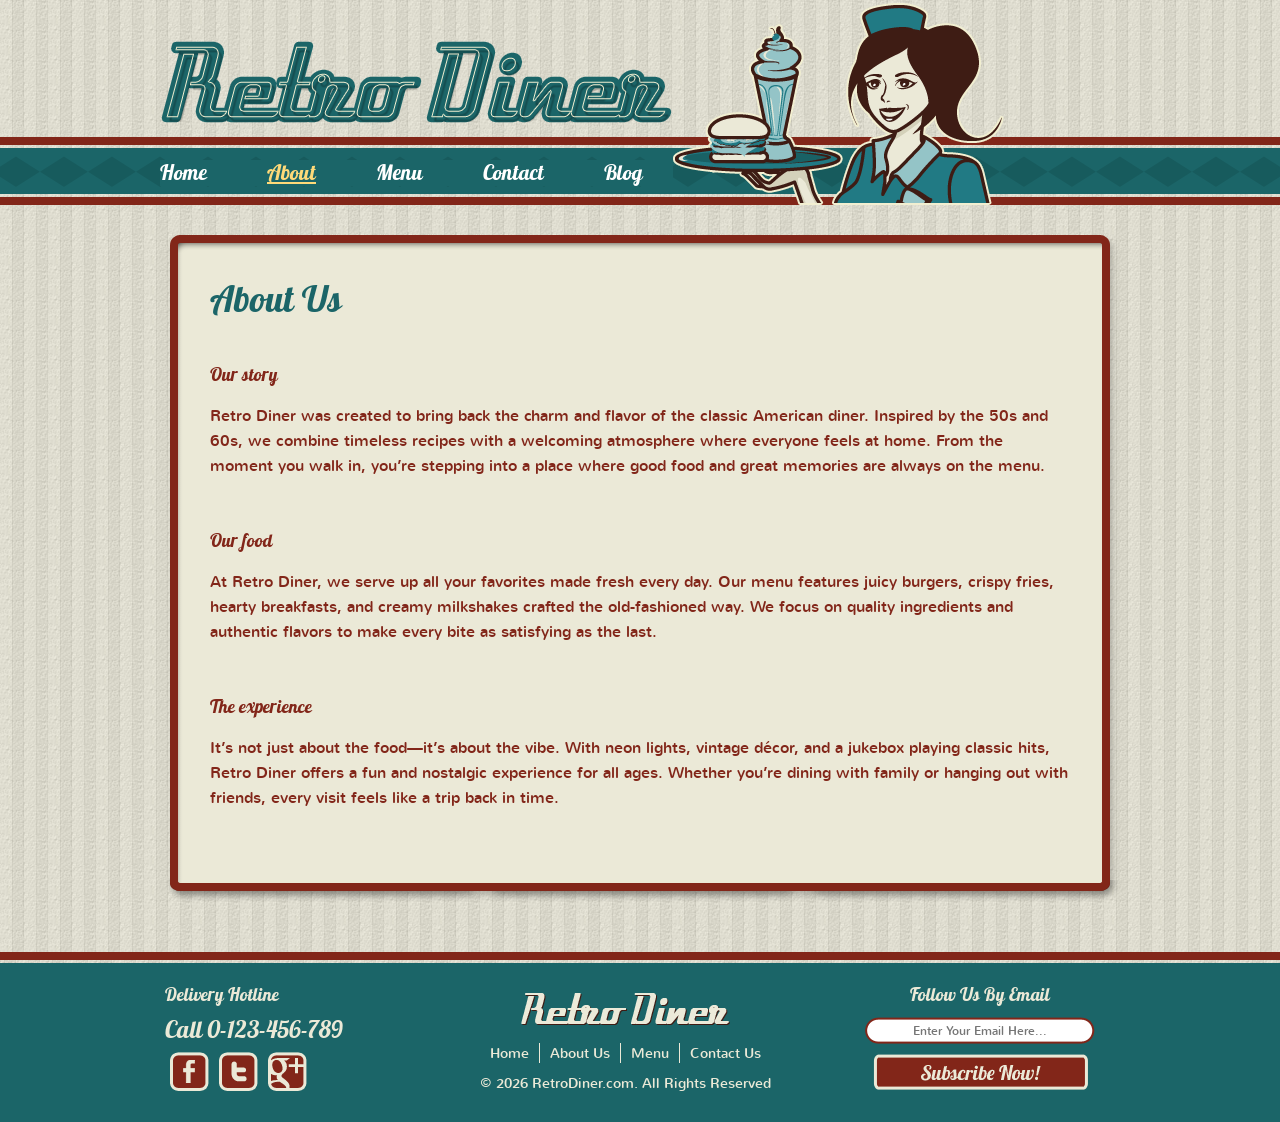
==== about.html @ 909b1def "feat(a11y): implementar auditoria y correccion integral de accesibilidad WCAG 2.1/2.2 AA en Retro Di" ====
<!DOCTYPE html>
<!-- Website template by freewebsitetemplates.com -->
<html lang="en">
<head>
	<title>About Us - Retro Diner</title>
	<meta charset="utf-8">
	<meta name="viewport" content="width=device-width, initial-scale=1.0">
	<link href="css/style.css" rel="stylesheet" type="text/css">
</head>
<body>
	<a href="#body" class="skip-link">Skip to main content</a>
	<header id="header" role="banner">
		<div>
			<a href="index.html"><img class="logo" src="images/logo.png" width="513" height="84" alt="Retro Diner - Return to Home"></a>
			<img src="images/waitress.png" width="332" height="205" alt="" aria-hidden="true">
			<nav aria-label="Main Navigation">
				<ul class="navigation">
					<li>
						<a href="index.html">Home</a>
					</li>
					<li>
						<a class="active" href="about.html" aria-current="page">About</a>
					</li>
					<li>
						<a href="burger.html">Menu</a>
					</li>
					<li>
						<a href="contact.html">Contact</a>
					</li>
					<li>
						<a href="blog.html">Blog</a>
					</li>
				</ul>
			</nav>
		</div>
	</header>
	<main id="body" role="main" tabindex="-1">
		<div id="content">
			<div>
				<div>
					<h1>About Us</h1>
					<ul>
						<li>
							<h2>Our story</h2>
							<p>
								Retro Diner was created to bring back the charm and flavor of the classic American diner. Inspired by the 50s and 60s, we combine timeless recipes with a welcoming atmosphere where everyone feels at home. From the moment you walk in, you’re stepping into a place where good food and great memories are always on the menu.
							</p>
						</li>
						<li>
							<h2>Our food</h2>
							<p>
								At Retro Diner, we serve up all your favorites made fresh every day. Our menu features juicy burgers, crispy fries, hearty breakfasts, and creamy milkshakes crafted the old-fashioned way. We focus on quality ingredients and authentic flavors to make every bite as satisfying as the last.
							</p>
						</li>
						<li>
							<h2>The experience</h2>
							<p>
								It’s not just about the food—it’s about the vibe. With neon lights, vintage décor, and a jukebox playing classic hits, Retro Diner offers a fun and nostalgic experience for all ages. Whether you’re dining with family or hanging out with friends, every visit feels like a trip back in time.
							</p>
						</li>
					</ul>
				</div>
			</div>
		</div>
	</main>
	<footer id="footer" role="contentinfo">
		<div>
			<ul>
				<li class="first">
					<h2>Delivery Hotline</h2>
					<h3>Call 0-123-456-789</h3>
					<ul>
						<li>
							<a href="http://www.freewebsitetemplates.com/go/facebook" class="facebook" aria-label="Follow Retro Diner on Facebook" target="_blank" rel="noopener noreferrer"><span class="sr-only">Facebook</span></a>
						</li>
						<li>
							<a href="http://www.freewebsitetemplates.com/go/twitter" class="twitter" aria-label="Follow Retro Diner on Twitter" target="_blank" rel="noopener noreferrer"><span class="sr-only">Twitter</span></a>
						</li>
						<li>
							<a href="http://www.freewebsitetemplates.com/go/googleplus" class="googleplus" aria-label="Find Retro Diner on Google Plus" target="_blank" rel="noopener noreferrer"><span class="sr-only">Google Plus</span></a>
						</li>
					</ul>
				</li>
				<li>
					<a href="index.html"><img class="logo" src="images/logo-footer.png" alt="Retro Diner"></a>
					<nav aria-label="Footer Navigation">
						<ul class="navigation">
							<li>
								<a href="index.html">Home</a>
							</li>
							<li>
								<a href="about.html" aria-current="page">About Us</a>
							</li>
							<li>
								<a href="burger.html">Menu</a>
							</li>
							<li>
								<a href="contact.html">Contact Us</a>
							</li>
						</ul>
					</nav>
					<span>&copy; 2026 RetroDiner.com. All Rights Reserved</span>
				</li>
				<li class="last">
					<h2>Follow Us By Email</h2>
					<form action="index.html" method="get">
						<label for="footer-subscribe" class="sr-only">Enter Your Email Address</label>
						<input type="email" id="footer-subscribe" name="subscribe" placeholder="Enter Your Email Here..." aria-label="Enter Your Email Address" autocomplete="email">
						<input type="submit" value="" aria-label="Subscribe to email newsletter">
					</form>
				</li>
			</ul>
		</div>
	</footer>
</body>
</html>
---- css/style.css ----
/** Website template by freewebsitetemplates.com **/
body {
	margin :0;
	padding :0;
	background :url("../images/bg-body.jpg");
	line-height :25px;
}
/* Accessibility: Focus visible and utility classes */
:focus {
	outline: 3px solid #1b6568;
	outline-offset: 2px;
}
:focus:not(:focus-visible) {
	outline: none;
}
:focus-visible {
	outline: 3px solid #1b6568;
	outline-offset: 2px;
}
main:focus {
	outline: none;
}
/* High contrast focus on dark backgrounds (Header, Footer) */
#header a:focus-visible,
#header a:focus,
#footer a:focus-visible,
#footer a:focus,
#footer input:focus-visible,
#footer input:focus,
#footer input[type="submit"]:focus-visible,
#footer input[type="submit"]:focus {
	outline: 3px solid #ffda79 !important;
	outline-offset: 2px;
}
#body .sidebar a.download:focus-visible,
#body .content div div form input[type="submit"]:focus-visible,
#footer div ul li ul li a:focus-visible {
	outline-offset: 2px;
}
.skip-link {
	position: absolute;
	top: -999px;
	left: 10px;
	background: #822619;
	color: #ffffff;
	padding: 10px 18px;
	font-family: 'NunitoRegular', sans-serif;
	font-size: 16px;
	font-weight: bold;
	z-index: 10000;
	border-radius: 4px;
	text-decoration: none;
}
.skip-link:focus,
.skip-link:focus-visible {
	top: 10px;
	outline: 3px solid #ffda79;
}
.sr-only {
	position: absolute;
	width: 1px;
	height: 1px;
	padding: 0;
	margin: -1px;
	overflow: hidden;
	clip: rect(0, 0, 0, 0);
	white-space: nowrap;
	border: 0;
}
img {
	border :0;
}
@font-face {
	font-family :'NunitoRegular';
	src :url('../fonts/nunito-regular-webfont.eot');
	src :url('../fonts/nunito-regular-webfont.eot?#iefix') format('embedded-opentype'),
		url('../fonts/nunito-regular-webfont.woff') format('woff'),
		url('../fonts/nunito-regular-webfont.ttf') format('truetype'),
		url('../fonts/nunito-regular-webfont.svg#NunitoRegular') format('svg');
	font-weight :normal;
	font-style :normal;
}
@font-face {
	font-family :'Lobster1.4Regular';
	src :url('../fonts/lobster-webfont.eot');
	src :url('../fonts/lobster-webfont.eot?#iefix') format('embedded-opentype'),
		url('../fonts/lobster-webfont.woff') format('woff'),
		url('../fonts/lobster-webfont.ttf') format('truetype'),
		url('../fonts/lobster-webfont.svg#Lobster1.4Regular') format('svg');
	font-weight :normal;
	font-style :normal;
}
@font-face {
	font-family :'LimelightRegular';
	src :url('../fonts/limelight-webfont.eot');
	src :url('../fonts/limelight-webfont.eot?#iefix') format('embedded-opentype'),
		url('../fonts/limelight-webfont.woff') format('woff'),
		url('../fonts/limelight-webfont.ttf') format('truetype'),
		url('../fonts/limelight-webfont.svg#LimelightRegular') format('svg');
	font-weight :normal;
	font-style :normal;
}
#header {
	height :205px;
	width :100%;
	background :transparent url("../images/bg-navigation.png");
	background-repeat :repeat-x;
	background-position :bottom;
}
#header div {
	width :960px;
	margin :0 auto;
	height :203px;
	position :relative;
}
#header div a img {
	border :0;
	float :right;
	overflow :hidden;
}
#header div img.logo {
	border :0;
	float :left;
	overflow :hidden;
	margin-top :40px;
}
#header div ul.navigation {
	margin: 0;
	padding: 0;
	list-style-type :none;
	position :absolute;
	left: 0px;
	top: 160px;
	overflow :hidden;
	width: 620px;
}
#header div ul.navigation li {
	float :left;
}
#header div ul.navigation li:first-child a {
	padding-left :0;
}
#header div ul.navigation li a {
	text-decoration :none;
	padding: 0 30px;
	font-family :'Lobster1.4Regular';
	background: #1B6568;
	color :#ffffff;
	font-size: 21px;
}
#header div ul.navigation li a:hover,
#header div ul.navigation li a:focus-visible {
	color :#ffda79;
	text-decoration: underline;
}
#header div ul.navigation li a.active {
	color :#ffda79;
	text-decoration: underline;
}
#body {
	width: 960px;
	margin: 0 auto;
	overflow: hidden;
}
#body .featured {
	width:960px;
	overflow:hidden;
	margin-bottom: 0;
}
#body .featured img {
	border: 0;
}
#body .featured h1,
#body .featured h2 {
	font-family :'Lobster1.4Regular';
	font-size :36px;
	color :#1b6568;
	display :block;
	font-weight :normal;
	margin: 20px 0 10px 0;
}
#body .featured p {
	font-family :'NunitoRegular';
	font-size :16px;
	color :#4c1407;
}
#body .featured p a {
	font-family :'NunitoRegular';
	font-size :16px;
	color :#4c1407;
}
#body .featured p a:hover {
	color :#80210b;
}
#body .featured ul {
	list-style-type :none;
	margin :40px 0 0 0;
	padding :0;
}
#body .featured ul li {
	float :left;
	width :320px;
	height :242px;
	text-align :center;
}
#body .featured ul li {
	background :transparent url("../images/frame.png");
	background-repeat :no-repeat;
	background-position :top;
	height :202px;
	width :280px;
	padding :8px 22px 22px 18px;
}
#body #content {
	width :960px;
	margin :30px 0;
	height :auto;
	padding-top :18px;
	background :transparent url("../images/bg-content-top.png");
	background-position :center top;
	background-repeat :no-repeat;
}
#body #content div {
	width :960px;
	background :transparent url("../images/bg-content-bottom.png");
	background-position :center bottom;
	background-repeat :no-repeat;
	padding-bottom :22px;
}
#body #content div div {
	width :860px;
	padding :10px 50px 20px 50px;
	background :transparent url("../images/bg-content.png");
	background-position :center center;
	background-repeat :repeat-y;
}
#body #content div div h1 {
	font-family :'Lobster1.4Regular';
	font-size :36px;
	color :#1b6568;
	font-weight :normal;
	margin-bottom :50px;
}
#body #content div div ul {
	list-style-type :none;
	margin :0;
	padding :0;
}
#body #content div div ul li {
	float :none;
	margin :0 0 50px 0;
	padding :0;
}
#body #content div div ul li h4 {
	font-family :'NunitoRegular';
	font-size :16px;
	color :#822619;
	font-weight :normal;
}
#body #content div div ul li h2 {
	font-family :'Lobster1.4Regular';
	font-size :18px;
	color :#822619;
	font-weight :normal;
}
#body #content div div ul li h2 a {
	font-family :'Lobster1.4Regular';
	font-size :24px;
	color :#822619;
	text-decoration :none;
	font-weight :normal;
}
#body #content div div ul li p {
	font-family :'NunitoRegular';
	font-size :16px;
	color :#822619;
	font-weight :normal;
}
#body #content div div ul li p a {
	font-family :'NunitoRegular';
	font-size :16px;
	color :#822619;
	font-weight :normal;
	text-decoration :underline;
}
#body #content div div ul li p a:hover {
	color:#a0210b;
}
#body #content div div ul li p span {
	font-family :'NunitoRegular';
	font-size :14px;
	color :#822619;
	font-weight :normal;
}
#body #content div div ul li h2 a:hover {
	color :#80210b;
}
#body .content div div form label {
	display :block;
}
#body .content div div form label span {
	display :block;
	color :#4c1407;
	font-family :'NunitoRegular';
	font-size :16px;
	font-weight :normal;
}
#body .content div div form label input {
	background :transparent url("../images/interface.png") no-repeat 0 -77px;
	width :286px;
	height :20px;
	border :0;
	padding :5px;
	margin-bottom :10px;
}
#body .content div div form label textarea {
	background :transparent url("../images/interface.png") no-repeat 0 -157px;
	width :522px;
	height :206px;
	border :0;
	padding :5px;
	margin-bottom :5px;
}
#body .content div div form input[type="submit"] {
	background :transparent url("../images/button.png") no-repeat 0 -450px;
	width :101px;
	height :36px;	
	border :0;
	padding :5px;
	margin-bottom :20px;
	cursor :pointer;
}
#body .content div div form input[type="submit"]:hover {
	background :transparent url("../images/button.png") no-repeat 0 -364px;
}
#body .content {
	width :620px;
	margin :30px 40px 30px 0;
	height :auto;
	padding-top :18px;
	background :transparent url("../images/bg-content-top2.png");
	background-position :center top;
	background-repeat :no-repeat;
	float :left;
}
#body .content div {
	width :620px;
	background :transparent url("../images/bg-content-bottom2.png");
	background-position :center bottom;
	background-repeat :no-repeat;
	padding-bottom :12px;
}
#body .content div div {
	width :540px;
	padding :10px 40px 20px 40px;
	background :transparent url("../images/bg-content2.png");
	background-position :center center;
	background-repeat :repeat-y;
}
#body .content div div h2.subtitle,
#body .content div div h4 {
	font-size :24px;
	color :#822619;
	font-family :'Lobster1.4Regular';
	font-weight :normal;
}
#body .content div div p {
	font-family :'NunitoRegular';
	font-size :16px;
	color :#4c1407;
	text-align :justify;
}
#body .content div div p a {
	font-family :'NunitoRegular';
	font-size :16px;
	color :#4c1407;
}
#body .content div div p a:hover {
	color :#80210b;
}
#body .content div div h1 {
	font-family :'Lobster1.4Regular';
	font-size :36px;
	color :#1b6568;
	font-weight :normal;
}
#body .content div div ul {
	list-style-type :none;
	margin :0;
	padding :0;
	width :580px;
	margin-left :-22px;
}
#body .content div div ul li {
	margin-bottom :20px;
	border-style :dotted;
	border-top :none;
	border-left :none;
	border-right :none;
	padding :0 25px 10px 25px;
	position :relative;
}
#body .content div div ul li.last {
	border :none;
}
#body .content div div ul li h2 a {
	font-family :'Lobster1.4Regular';
	font-size :24px;
	color :#822619;
	font-weight :normal;
	text-decoration :none;
}
#body .content div div ul li p {
	font-family :'NunitoRegular';
	font-size :16px;
	color :#822619;
	font-weight :normal;
	text-decoration :none;
	width :440px;
}
#body .content div div ul li p a {
	font-family :'NunitoRegular';
	font-size :16px;
	color :#822619;
	font-weight :normal;
}
#body .content div div ul li p a:hover {
	font-family :'NunitoRegular';
	font-size :16px;
	color :#80210b;
	font-weight :normal;
}
#body .content div div ul li span.price {
	background :transparent url("../images/icon.png") no-repeat 0 -673px;
	width :70px;
	height :70px;
	display :block;
	text-align :center;
	line-height :70px;
	font-family :'LimelightRegular';
	color :#ebe9d7;
	font-size :28px;
	position :absolute;
	left :490px;
	top :0px;
}
#body .content div div div {
	background :none;
	text-align :center;
	width :530px;
	margin :0;
	padding :0;
}
#body .sidebar {
	width :280px;
	float :left;
	margin :30px 0;
	text-align :center;
	padding-top :30px;
}
#body .sidebar h1,
#body .sidebar h2 {
	color :#1b6568;
	font-family :'Lobster1.4Regular';
	font-size :36px;
	font-weight :normal;
	margin-bottom :10px;
}
#body .sidebar span {
	color :#4c1407;
	font-family :'NunitoRegular';
	font-size :16px;
	font-weight :normal;
	display :block;
}
#body .sidebar ul.navigation {
	list-style-type :none;
	margin :50px 0 0 0;
	padding :0;
}
#body .sidebar ul.navigation li {
	border-style :solid;
	border-color :#822619;
	border-left :none;
	border-right :none;
	border-top :none;
	height :50px;
	line-height :50px;
}
#body .sidebar ul.navigation li.first {
	border-style :solid;
	border-color :#822619;
	border-left :none;
	border-right :none;
}
#body .sidebar ul.navigation li a {
	text-decoration :none;
	font-family :'LimelightRegular';
	font-size :32px;
	color :#822619;
	text-align :center;
	font-weight :normal;
}
#body .sidebar ul.navigation li a:hover {
	color :#1b6568;
	font-size :32px;
	font-family :'LimelightRegular';
}
#body .sidebar ul.navigation li a.active {
	color :#1b6568;
	font-size :32px;
	font-family :'LimelightRegular';
}
#body .sidebar a.download {
	background :transparent url("../images/button.png") no-repeat 0 -96px;
	display :block;
	height :46px;
	width :278px;
	line-height :46px;
	text-decoration :none;
	color :#ebe9d7;
	font-size :26px;
	font-family :'Lobster1.4Regular';
	margin-top :40px;
}
#body .sidebar a.download:hover {
	background :transparent url("../images/button.png") no-repeat 0 0;
}
#body .sidebar ul li.last {
	border-bottom :none;
}
#body .sidebar ul {
	list-style-type :none;
	margin :0 0 50px 0;
	padding :0;
}
#body .sidebar ul li.first {
	border-style :dotted;
	border-color :#822619;
	border-left :none;
	border-right :none;
	border-top :dotted;
}
#body .sidebar ul li {
	border-style :dotted;
	border-color :#822619;
	border-left :none;
	border-right :none;
	border-top :none;
	line-height :18px;
	padding :10px 10px;
	font-family :'NunitoRegular';
}
#body .sidebar ul li a {
	font-family :'NunitoRegular';
	text-decoration :none;
	color :#3e1c14;
	font-size :16px;
}
#body .sidebar ul li a:hover {
	font-family :'NunitoRegular';
	text-decoration :none;
	color :#1B6568;
	font-size :16px;
}
#body .sidebar ul {
	margin-top :30px;
}
#body div#section {
	float :left;
	height :auto;
	margin :30px 40px 30px 0;
	padding-top :18px;
	width :620px;
}
#body div#section div.section {
	background :transparent url("../images/bg-blog-top.png");
	background-repeat :no-repeat;
	background-position :top center;
	width :532px;
	padding-top :18px;
	margin :0 0 50px 0;
	position :relative;
	left :20px;
	float :right;
}
#body div#section div.section div {
	background :transparent url("../images/bg-blog-bottom.png");
	background-repeat :no-repeat;
	background-position :center bottom;
	width :532px;
	padding-bottom :25px;
}
#body div#section div.section div div {
	background :transparent url("../images/bg-blog-center.png");
	background-repeat :repeat-y;
	background-position :center;
	width :452px;
	padding :10px 40px 10px 40px;
}
#body div#section div.section div div a img {
	border :0;
	margin :0 20px 0 0;
	float :left;
}
#body div#section div.section div div h2 {
	font-family :'LimelightRegular';
	color :#1b6568;
	font-size :28px;
	font-weight :normal;
	margin :0;
	padding :0;
	text-transform :uppercase;
	width :auto;
}
#body div#section div.section div div h2 a {
	font-family :'LimelightRegular';
	color :#822619;
	font-size :28px;
	font-weight :normal;
	text-decoration :none;
	line-height :30px;
}
#body div#section div.section div div h2 a:hover {
	color :#1b6568;
	text-decoration :none;
}
#body div#section div.section div div h3 {
	font-family :'NunitoRegular';
	color :#4c1407;
	font-size :14px;
	font-weight :normal;
	margin :25px 0 0 0;
	padding :0;
	width :auto;
}
#body div#section div.section div div h3 a {
	color :#80210b;
	text-decoration :underline;
}
#body div#section div.section div div a {
	text-decoration :underline;
	color :#80210b;
}
#body div#section div.section div div a:hover {
	text-decoration :underline;
}
#body div#section div.section div div a span {
	font-family :'NunitoRegular';
	color :#80210b;
	font-size :14px;
	font-weight :normal;
	padding :0;
	width :auto;
}
#body div#section div.section div div p {
	font-family :'NunitoRegular';
	color :#4c1407;
	font-size :14px;
	width :auto;
	margin-top :70px;
}
#body div#section div.section div div a.price {
	background :transparent url("../images/icon.png") no-repeat 0 0;
	width :90px;
	height :69px;
	display :block;
	padding-top :20px;
	text-align :center;
	font-family :'LimelightRegular';
	font-size :24px;
	color :#ebe9d7;
	text-decoration :none;
	position :absolute;
	top :0;
	left :-100px;
}
#body div#section div.section div div a.price span {
	display :block;
	font-family :'LimelightRegular';
	font-size :24px;
	color :#ebe9d7;
}
#footer {
	height :130px;
	width :100%;
	padding :20px 0;
	margin-top :20px;
	background :transparent url("../images/bg-footer.jpg");
	background-repeat :repeat-x;
	background-position :top;
	background-color :#1b6568;
}
#footer div {
	width :960px;
	margin :0 auto;
}
#footer div ul {
	list-style-type :none;
	margin :0;
	padding :0;
}
#footer div ul li.first {
	text-align :left;
}
#footer div ul li img {
	border :0;
}
#footer div ul li {
	float :left;
	width :300px;
	padding :0 5px;
	text-align :center;
}
#footer div ul li.last {
	padding-left :75px;
	width :250px;
}
#footer div ul li h2 {
	color :#ebe9d7;
	font-family :'Lobster1.4Regular';
	font-weight :normal;
	font-size :18px;
	margin :10px 0;
	padding :0;
}
#footer div ul li h3 {
	color :#ebe9d7;
	font-family :'Lobster1.4Regular';
	font-size :24px;
	font-weight :normal;
	margin :10px 0;
	padding :0;
}
#footer div ul li ul {
	list-style-type :none;
	margin :0;
	padding :0;
}
#footer div ul li img.logo {
	margin-top :20px;
}
#footer div ul li ul li {
	float :left;
	width :auto;
	margin :0 5px;
	padding :0;
}
#footer div ul li ul .connect li {
	float :left;
	width :auto;
	margin :0 5px;
	padding :0;
}
#footer div ul li ul li a.facebook {
	background :transparent url("../images/icon.png") no-repeat 0 -228px;
	float :left;
	height :39px;
	width :39px;
}
#footer div ul li ul li a.facebook:hover {
	background :transparent url("../images/icon.png") no-repeat 0 -139px;
}
#footer div ul li ul li a.twitter {
	background :transparent url("../images/icon.png") no-repeat 0 -584px;
	float :left;
	height :39px;
	width :39px;
}
#footer div ul li ul li a.twitter:hover {
	background :transparent url("../images/icon.png") no-repeat 0 -495px;
}
#footer div ul li ul li a.googleplus {
	background :transparent url("../images/icon.png") no-repeat 0 -406px;
	float :left;
	height :39px;
	width :92px;
}
#footer div ul li ul li a.googleplus:hover {
	background :transparent url("../images/icon.png") no-repeat 0 -317px;
}
#footer div ul li input[type="submit"] {
	background :transparent url("../images/button.png") no-repeat 0 -278px;
	width :215px;
	height :36px;
	border :0;
	cursor :pointer;
}
#footer div ul li input[type="submit"]:hover {
	background :transparent url("../images/button.png") no-repeat 0 -192px;
}
#footer div ul li input {
	background :transparent url("../images/interface.png") no-repeat 0 0;
	border :0;
	width :220px;
	height :17px;
	padding :5px 5px;
	text-align :center;
	font-family :'NunitoRegular';
	font-size :12px;
	margin-bottom :10px;
}
#footer div ul li span {
	display :block;
	color :#ebe9d7;
	font-family :'NunitoRegular';
	font-size :14px;
}
#footer div ul li ul.navigation {
	list-style-type :none;
	margin :0 auto;
	padding :10px 0 0 0;
	display :inline-block;
	overflow :hidden;
	height :20px;
}
#footer div ul li ul.navigation li {
	margin :0;
	padding :0;
}
#footer div ul li ul.navigation li a {
	color :#ebe9d7;
	font-family :'NunitoRegular';
	font-weight :normal;
	font-size :14px;
	text-decoration :none;
	padding :0 10px;
	display :block;
	border-style :solid;
	border-right :none;
	border-top :none;
	border-bottom :none;
	border-color :#ebe9d7;
	border-width :1px;
	line-height :20px;
}
#footer div ul li ul.navigation li a:hover {
	text-decoration :underline;
}
#footer div ul li ul.navigation li:first-child a {
	border-left :none;
}
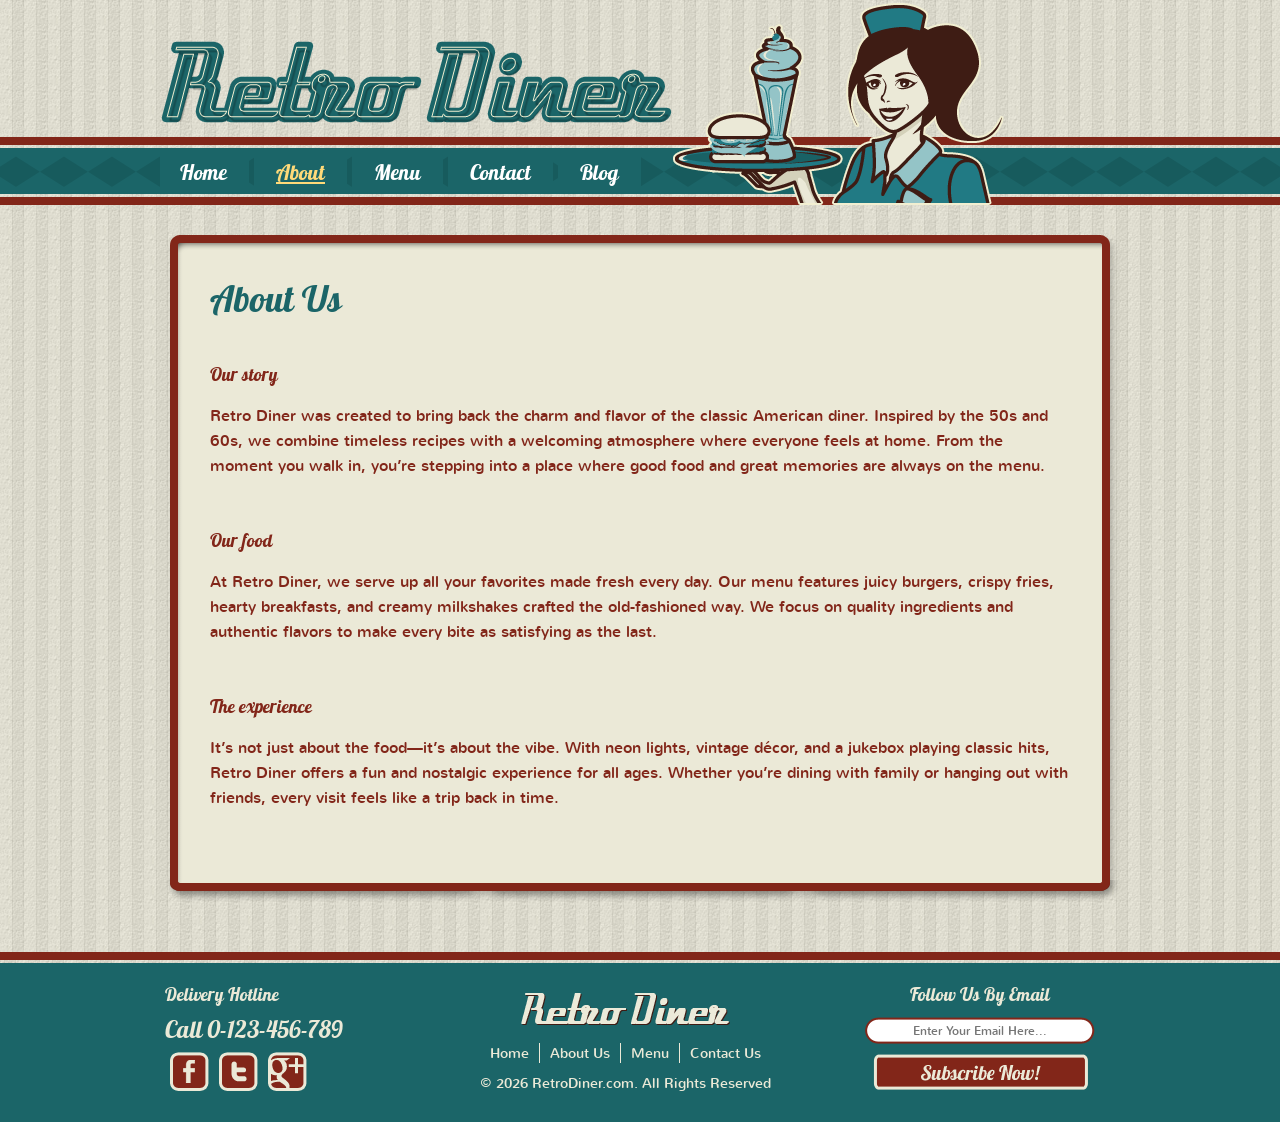
==== commit b73773fa: "fix(a11y): simplificar textos alternativos, jerarquia H1->H2->H3 en menu, telefono a P y foco en nav" ====
--- a/about.html
+++ b/about.html
@@ -11,7 +11,7 @@
 	<a href="#body" class="skip-link">Skip to main content</a>
 	<header id="header" role="banner">
 		<div>
-			<a href="index.html"><img class="logo" src="images/logo.png" width="513" height="84" alt="Retro Diner - Return to Home"></a>
+			<a href="index.html"><img class="logo" src="images/logo.png" width="513" height="84" alt="Retro Diner"></a>
 			<img src="images/waitress.png" width="332" height="205" alt="" aria-hidden="true">
 			<nav aria-label="Main Navigation">
 				<ul class="navigation">
@@ -68,7 +68,7 @@
 			<ul>
 				<li class="first">
 					<h2>Delivery Hotline</h2>
-					<h3>Call 0-123-456-789</h3>
+					<p class="phone">Call 0-123-456-789</p>
 					<ul>
 						<li>
 							<a href="http://www.freewebsitetemplates.com/go/facebook" class="facebook" aria-label="Follow Retro Diner on Facebook" target="_blank" rel="noopener noreferrer"><span class="sr-only">Facebook</span></a>
--- a/css/style.css
+++ b/css/style.css
@@ -130,27 +130,36 @@
 	list-style-type :none;
 	position :absolute;
 	left: 0px;
-	top: 160px;
-	overflow :hidden;
+	top: 155px;
+	overflow :visible;
 	width: 620px;
 }
 #header div ul.navigation li {
 	float :left;
+	margin-right: 5px;
 }
 #header div ul.navigation li:first-child a {
-	padding-left :0;
+	padding-left :20px;
 }
 #header div ul.navigation li a {
 	text-decoration :none;
-	padding: 0 30px;
+	padding: 5px 22px;
+	display: inline-block;
 	font-family :'Lobster1.4Regular';
 	background: #1B6568;
 	color :#ffffff;
 	font-size: 21px;
-}
-#header div ul.navigation li a:hover,
+	line-height: 25px;
+}
+#header div ul.navigation li a:hover {
+	color :#ffda79;
+	text-decoration: underline;
+}
+#header div ul.navigation li a:focus,
 #header div ul.navigation li a:focus-visible {
-	color :#ffda79;
+	outline: 3px solid #ffda79 !important;
+	outline-offset: 2px;
+	color: #ffda79;
 	text-decoration: underline;
 }
 #header div ul.navigation li a.active {
@@ -383,6 +392,14 @@
 	font-size :36px;
 	color :#1b6568;
 	font-weight :normal;
+	margin: 0 0 10px 0;
+}
+#body .content div div h2.category-title {
+	font-family :'Lobster1.4Regular';
+	font-size :28px;
+	color :#822619;
+	font-weight :normal;
+	margin: 10px 0;
 }
 #body .content div div ul {
 	list-style-type :none;
@@ -403,6 +420,13 @@
 #body .content div div ul li.last {
 	border :none;
 }
+#body .content div div ul li h3,
+#body .content div div ul li h2 {
+	margin: 0;
+	padding: 0;
+	font-weight: normal;
+}
+#body .content div div ul li h3 a,
 #body .content div div ul li h2 a {
 	font-family :'Lobster1.4Regular';
 	font-size :24px;
@@ -724,13 +748,15 @@
 	margin :10px 0;
 	padding :0;
 }
-#footer div ul li h3 {
+#footer div ul li h3,
+#footer div ul li p.phone {
 	color :#ebe9d7;
 	font-family :'Lobster1.4Regular';
 	font-size :24px;
 	font-weight :normal;
 	margin :10px 0;
 	padding :0;
+	line-height :25px;
 }
 #footer div ul li ul {
 	list-style-type :none;
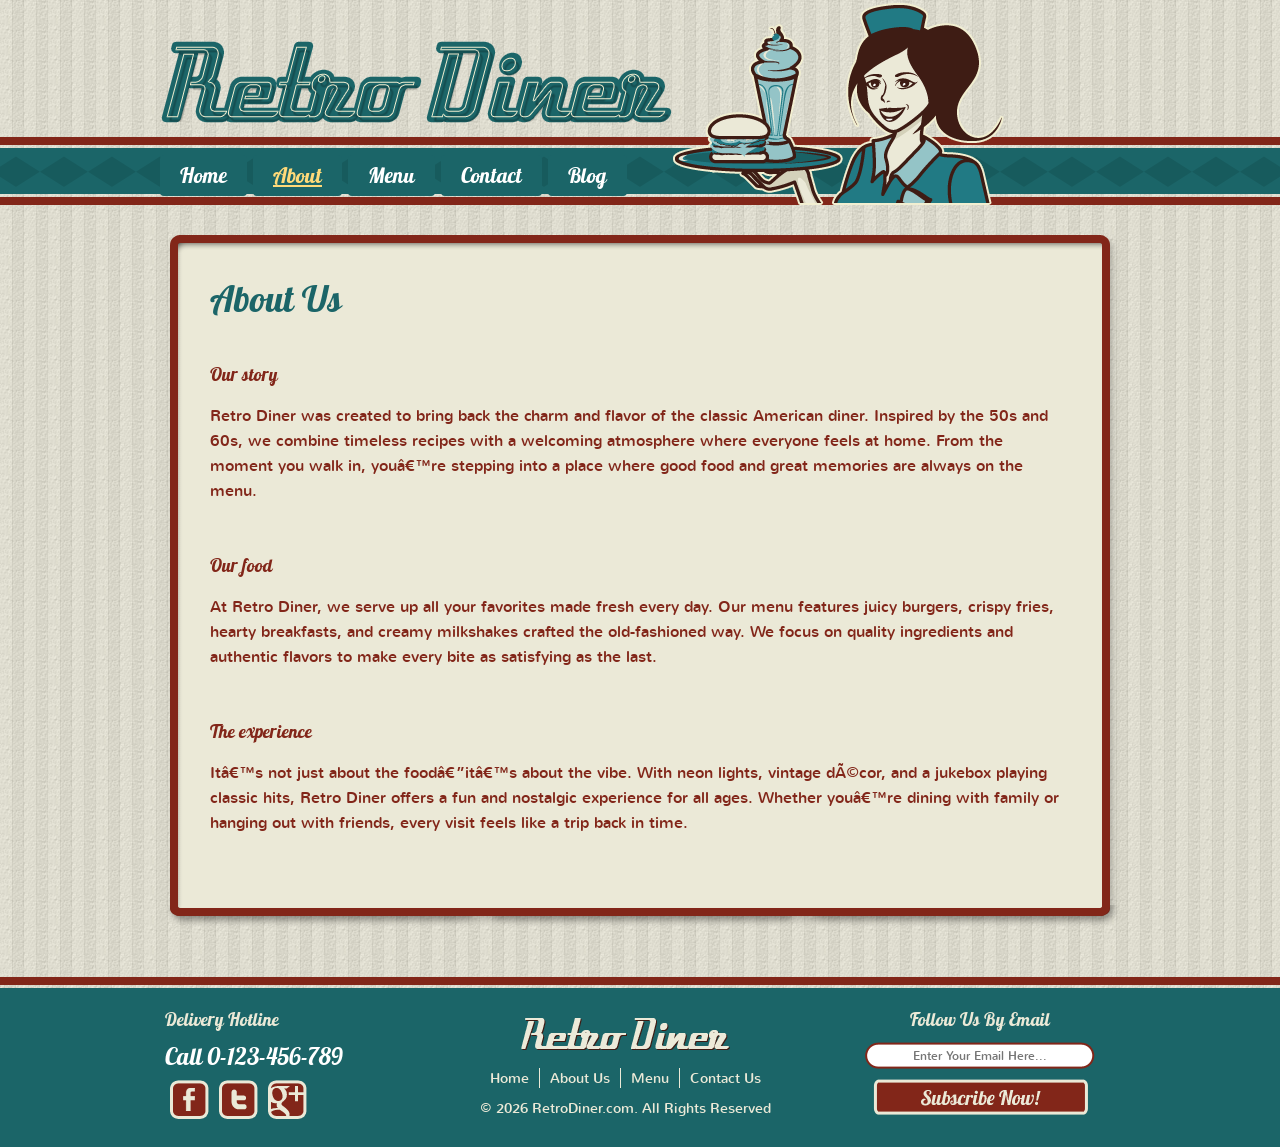
==== commit 6186071f: "fix(a11y): forzar color blanco de alto contraste en telefono y caja de foco completa visible en nav" ====
--- a/about.html
+++ b/about.html
@@ -1,11 +1,11 @@
-<!DOCTYPE html>
+﻿<!DOCTYPE html>
 <!-- Website template by freewebsitetemplates.com -->
 <html lang="en">
 <head>
 	<title>About Us - Retro Diner</title>
 	<meta charset="utf-8">
 	<meta name="viewport" content="width=device-width, initial-scale=1.0">
-	<link href="css/style.css" rel="stylesheet" type="text/css">
+	<link href="css/style.css?v=2" rel="stylesheet" type="text/css">
 </head>
 <body>
 	<a href="#body" class="skip-link">Skip to main content</a>
@@ -43,7 +43,7 @@
 						<li>
 							<h2>Our story</h2>
 							<p>
-								Retro Diner was created to bring back the charm and flavor of the classic American diner. Inspired by the 50s and 60s, we combine timeless recipes with a welcoming atmosphere where everyone feels at home. From the moment you walk in, you’re stepping into a place where good food and great memories are always on the menu.
+								Retro Diner was created to bring back the charm and flavor of the classic American diner. Inspired by the 50s and 60s, we combine timeless recipes with a welcoming atmosphere where everyone feels at home. From the moment you walk in, youâ€™re stepping into a place where good food and great memories are always on the menu.
 							</p>
 						</li>
 						<li>
@@ -55,7 +55,7 @@
 						<li>
 							<h2>The experience</h2>
 							<p>
-								It’s not just about the food—it’s about the vibe. With neon lights, vintage décor, and a jukebox playing classic hits, Retro Diner offers a fun and nostalgic experience for all ages. Whether you’re dining with family or hanging out with friends, every visit feels like a trip back in time.
+								Itâ€™s not just about the foodâ€”itâ€™s about the vibe. With neon lights, vintage dÃ©cor, and a jukebox playing classic hits, Retro Diner offers a fun and nostalgic experience for all ages. Whether youâ€™re dining with family or hanging out with friends, every visit feels like a trip back in time.
 							</p>
 						</li>
 					</ul>
@@ -68,7 +68,7 @@
 			<ul>
 				<li class="first">
 					<h2>Delivery Hotline</h2>
-					<p class="phone">Call 0-123-456-789</p>
+					<p class="phone" style="color: #ffffff !important; font-size: 24px; margin: 10px 0; font-family: 'Lobster1.4Regular', cursive, sans-serif;">Call 0-123-456-789</p>
 					<ul>
 						<li>
 							<a href="http://www.freewebsitetemplates.com/go/facebook" class="facebook" aria-label="Follow Retro Diner on Facebook" target="_blank" rel="noopener noreferrer"><span class="sr-only">Facebook</span></a>
--- a/css/style.css
+++ b/css/style.css
@@ -131,25 +131,33 @@
 	position :absolute;
 	left: 0px;
 	top: 155px;
-	overflow :visible;
+	overflow :visible !important;
 	width: 620px;
+	z-index: 9999 !important;
 }
 #header div ul.navigation li {
 	float :left;
-	margin-right: 5px;
+	margin-right: 6px;
+	position: relative;
+	z-index: 10000;
 }
 #header div ul.navigation li:first-child a {
-	padding-left :20px;
+	padding-left :18px;
 }
 #header div ul.navigation li a {
 	text-decoration :none;
-	padding: 5px 22px;
+	padding: 6px 18px;
 	display: inline-block;
 	font-family :'Lobster1.4Regular';
 	background: #1B6568;
 	color :#ffffff;
 	font-size: 21px;
 	line-height: 25px;
+	border: 2px solid transparent;
+	border-radius: 4px;
+	position: relative;
+	z-index: 10001;
+	box-sizing: border-box;
 }
 #header div ul.navigation li a:hover {
 	color :#ffda79;
@@ -158,8 +166,11 @@
 #header div ul.navigation li a:focus,
 #header div ul.navigation li a:focus-visible {
 	outline: 3px solid #ffda79 !important;
-	outline-offset: 2px;
-	color: #ffda79;
+	outline-offset: 1px !important;
+	border: 2px solid #ffda79 !important;
+	box-shadow: inset 0 0 0 2px #ffda79, 0 0 0 2px #ffda79 !important;
+	background: #12484a !important;
+	color: #ffda79 !important;
 	text-decoration: underline;
 }
 #header div ul.navigation li a.active {
@@ -749,14 +760,15 @@
 	padding :0;
 }
 #footer div ul li h3,
+#footer div ul li p,
 #footer div ul li p.phone {
-	color :#ebe9d7;
-	font-family :'Lobster1.4Regular';
-	font-size :24px;
-	font-weight :normal;
-	margin :10px 0;
-	padding :0;
-	line-height :25px;
+	color: #ffffff !important;
+	font-family: 'Lobster1.4Regular', cursive, sans-serif !important;
+	font-size: 24px !important;
+	font-weight: normal !important;
+	margin: 10px 0 !important;
+	padding: 0 !important;
+	line-height: 28px !important;
 }
 #footer div ul li ul {
 	list-style-type :none;
